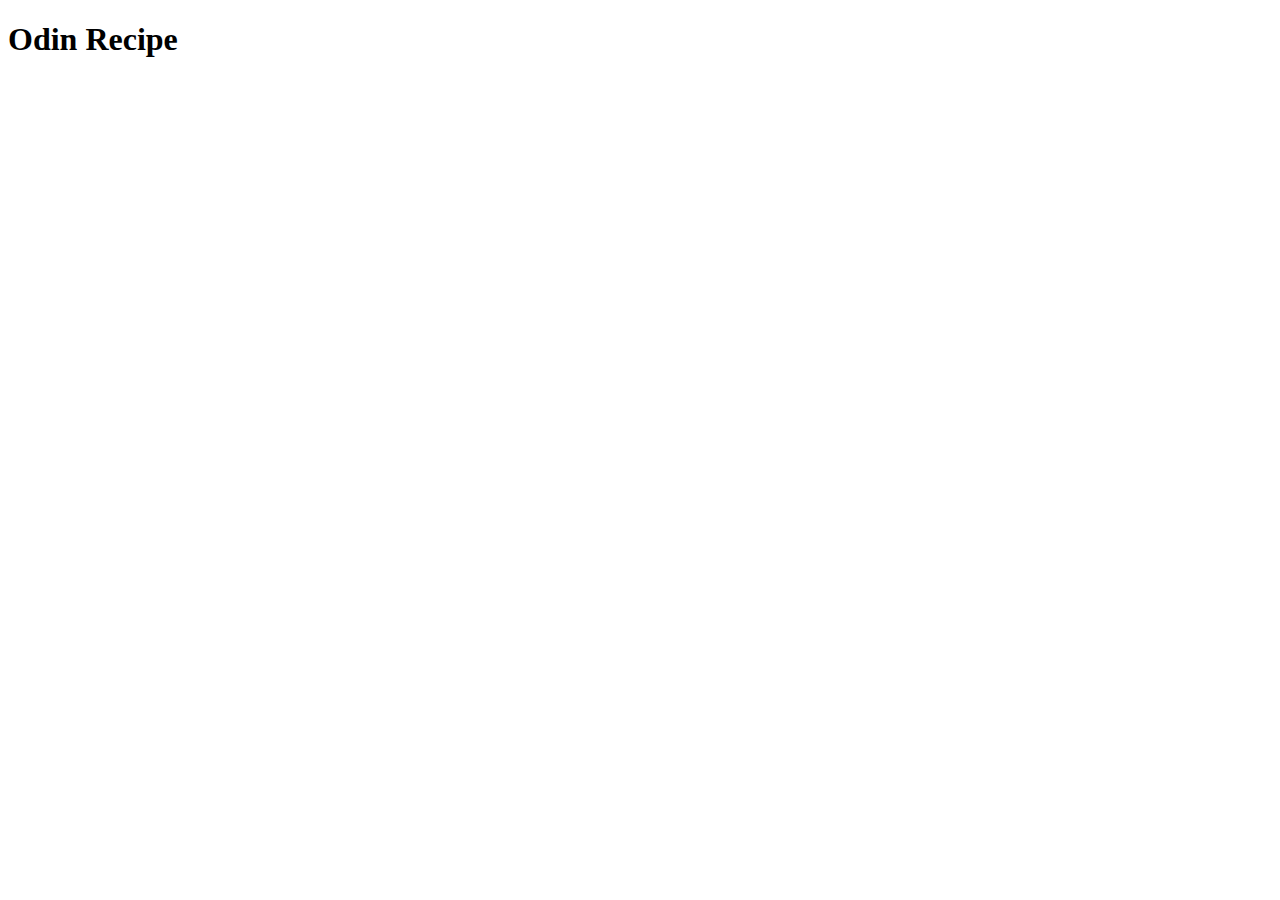
==== index.html @ fa669570 "Added index.html file" ====
<!DOCTYPE html>
<html lang="en">
<head>
    <meta charset="UTF-8">
    <meta http-equiv="X-UA-Compatible" content="IE=edge">
    <meta name="viewport" content="width=device-width, initial-scale=1.0">
    <title>Web Recipe</title>
</head>
<body>
   <h1>Odin Recipe</h1> 
</body>
</html>
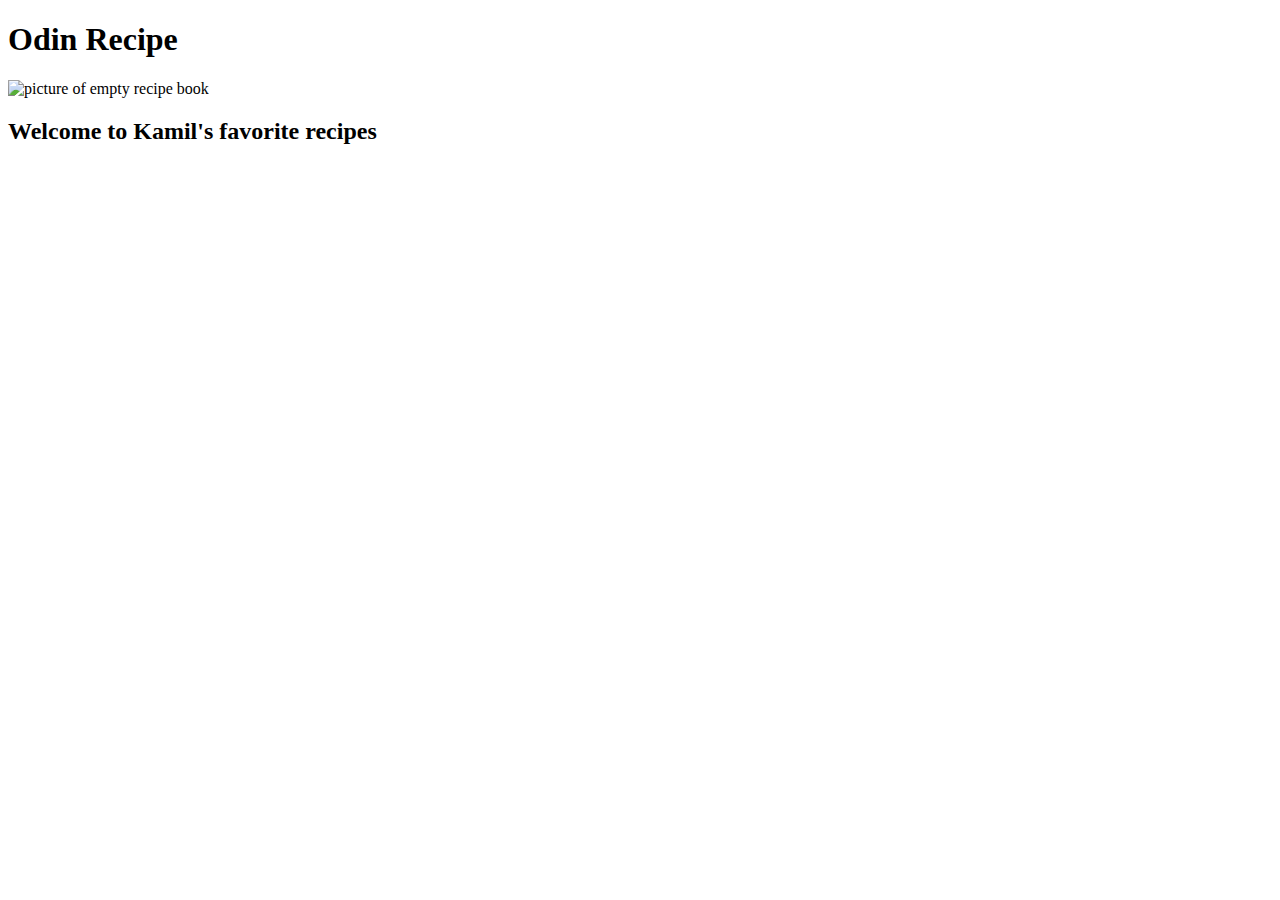
==== commit e8f3a255: "Add picture and main elemnt on index and added new folder" ====
--- a/index.html
+++ b/index.html
@@ -7,6 +7,12 @@
     <title>Web Recipe</title>
 </head>
 <body>
-   <h1>Odin Recipe</h1> 
+    <header>
+        <h1>Odin Recipe</h1> 
+        <img src="https://st2.depositphotos.com/1177973/8193/i/950/depositphotos_81935296-stock-photo-open-recipe-book.jpg" alt="picture of empty recipe book">
+    </header>
+   <main>
+    <h2>Welcome to Kamil's favorite recipes</h2>
+   </main>
 </body>
 </html>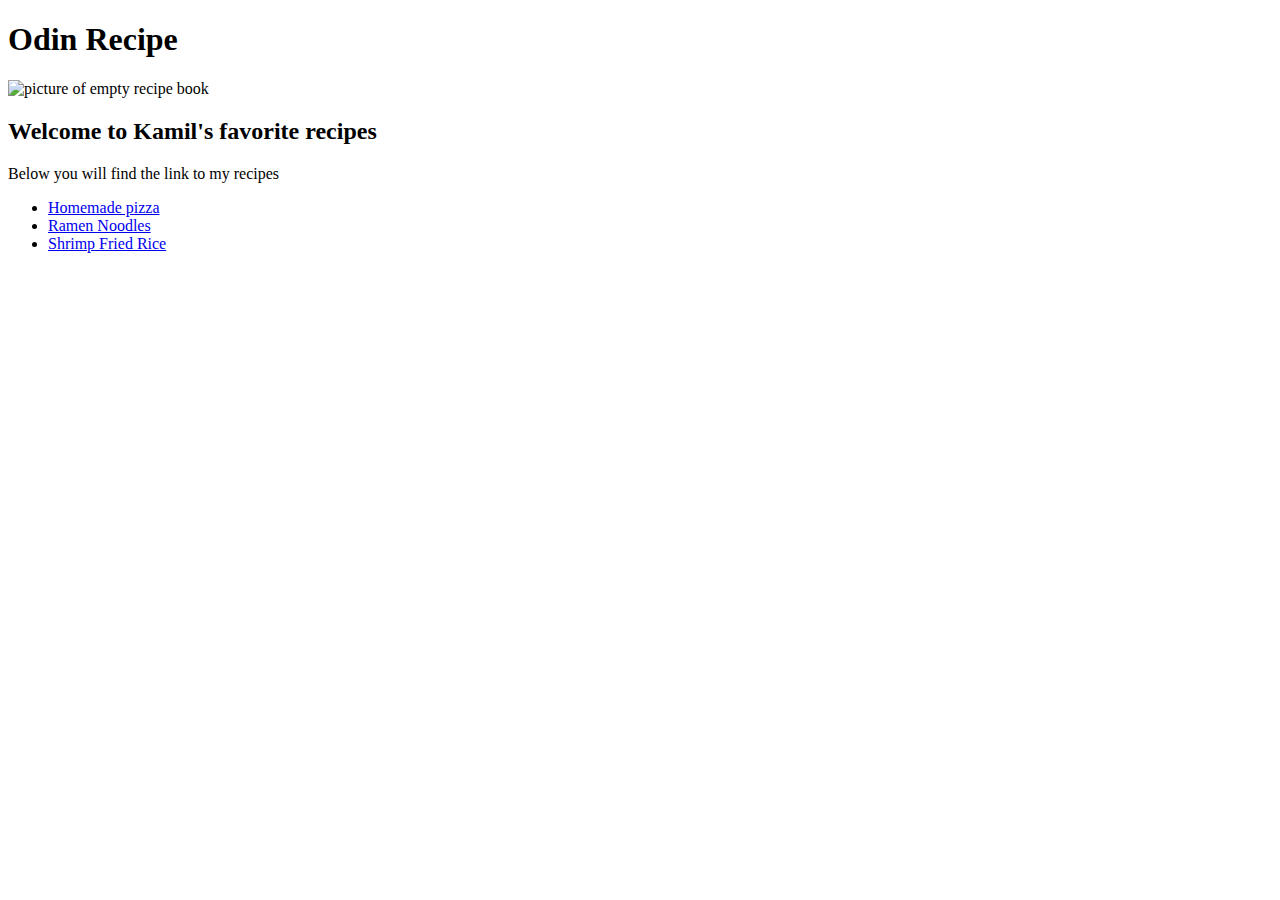
==== commit 04e721b3: "Update index and added ramen and shrimp" ====
--- a/index.html
+++ b/index.html
@@ -13,6 +13,12 @@
     </header>
    <main>
     <h2>Welcome to Kamil's favorite recipes</h2>
+    <p>Below you will find the link to my recipes</p>
+    <ul>
+        <li><a href="./recipes/pizza.html">Homemade pizza</a></li>
+        <li><a href="./recipes/ramen.html">Ramen Noodles</a></li>
+        <li><a href="./recipes/shrimp-fried-rice.html">Shrimp Fried Rice</a></li>
+    </ul>
    </main>
 </body>
 </html>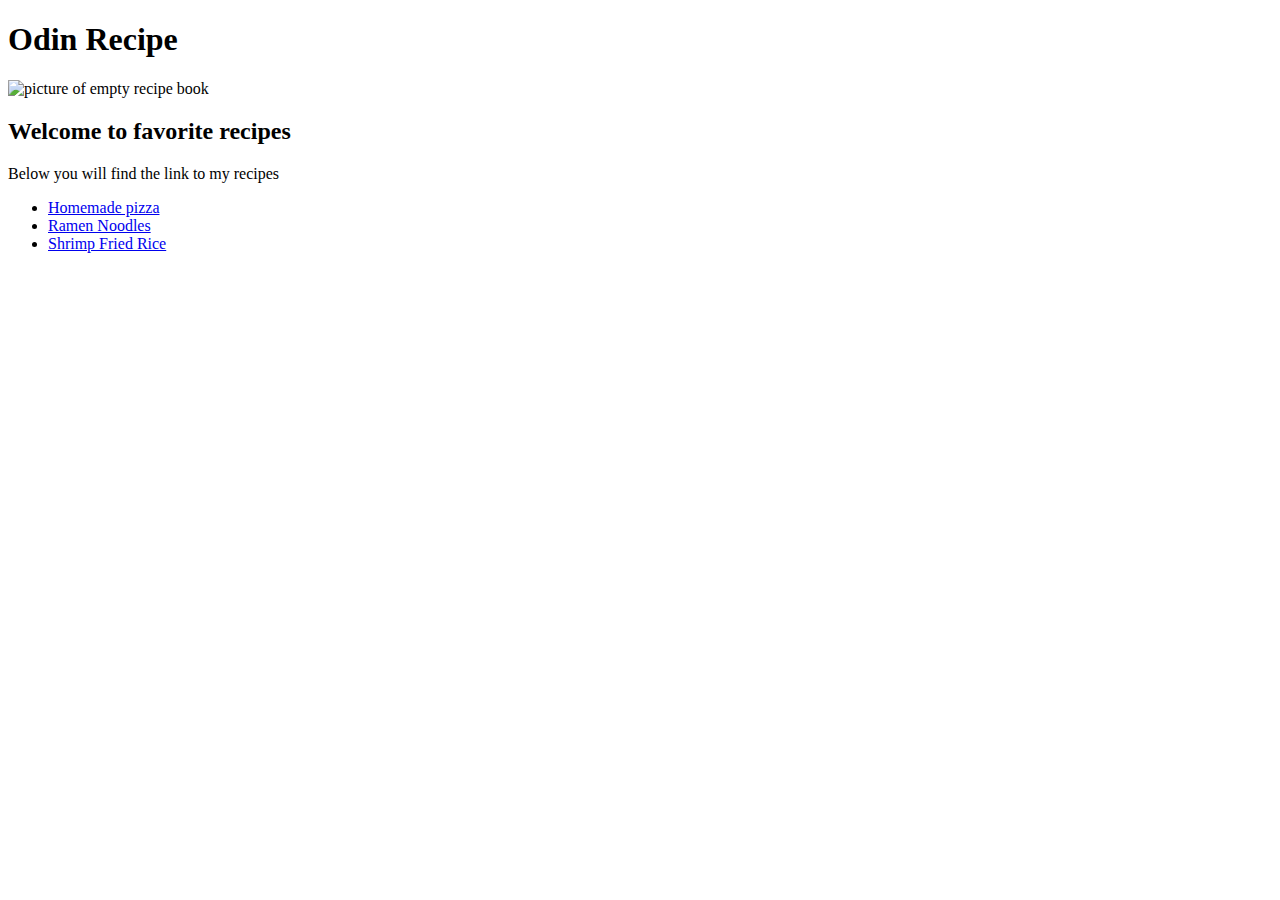
==== commit b6f12708: "Added a template foreach recipe books" ====
--- a/index.html
+++ b/index.html
@@ -12,7 +12,7 @@
         <img src="https://st2.depositphotos.com/1177973/8193/i/950/depositphotos_81935296-stock-photo-open-recipe-book.jpg" alt="picture of empty recipe book">
     </header>
    <main>
-    <h2>Welcome to Kamil's favorite recipes</h2>
+    <h2>Welcome to favorite recipes</h2>
     <p>Below you will find the link to my recipes</p>
     <ul>
         <li><a href="./recipes/pizza.html">Homemade pizza</a></li>
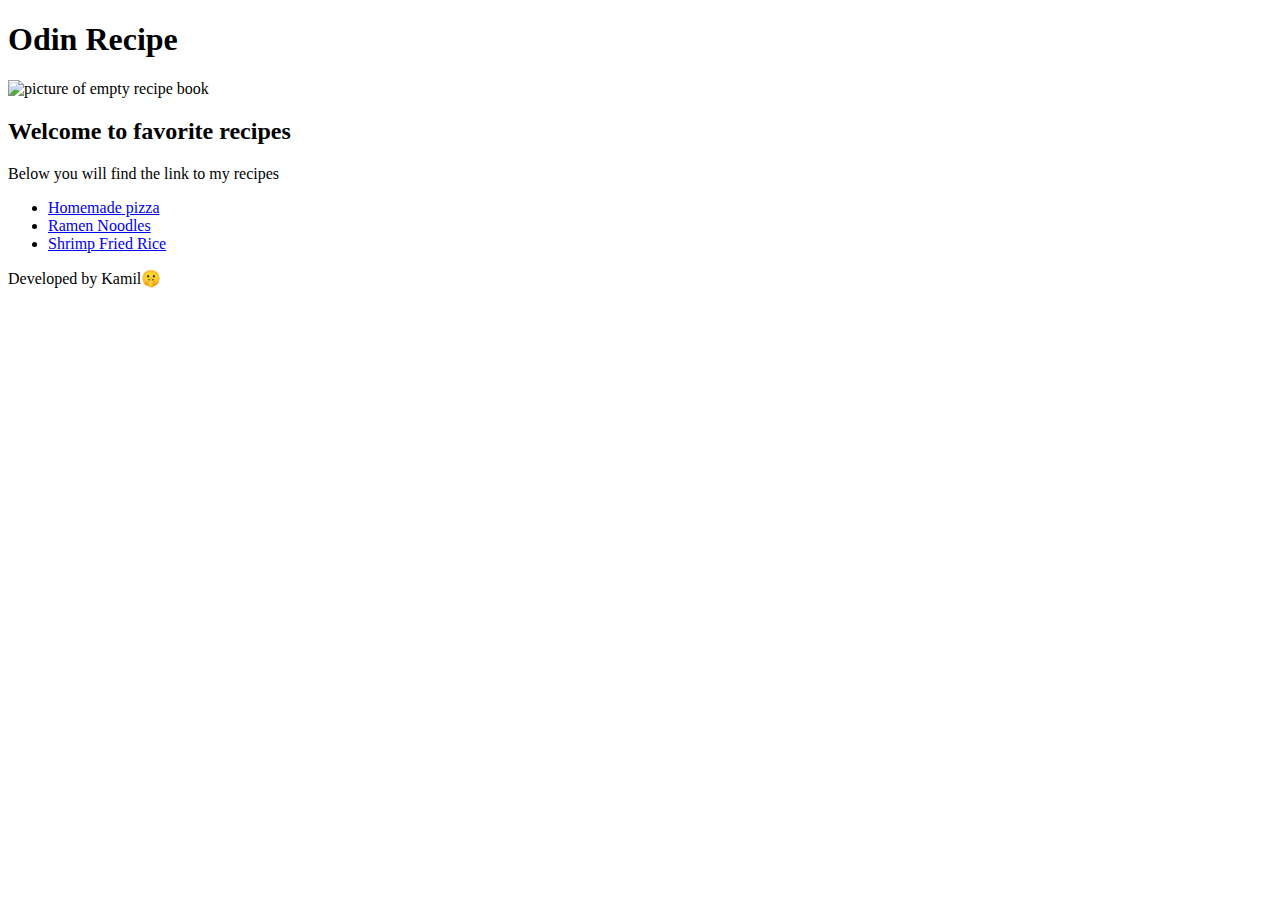
==== commit 7ffcc8ba: "Finished pizza reciepe and added css file" ====
--- a/index.html
+++ b/index.html
@@ -4,6 +4,7 @@
     <meta charset="UTF-8">
     <meta http-equiv="X-UA-Compatible" content="IE=edge">
     <meta name="viewport" content="width=device-width, initial-scale=1.0">
+    <link rel="stylesheet" href="style.css">
     <title>Web Recipe</title>
 </head>
 <body>
@@ -20,5 +21,9 @@
         <li><a href="./recipes/shrimp-fried-rice.html">Shrimp Fried Rice</a></li>
     </ul>
    </main>
+
+   <footer>
+    <p>Developed by Kamil&#129323</p>
+   </footer>
 </body>
 </html>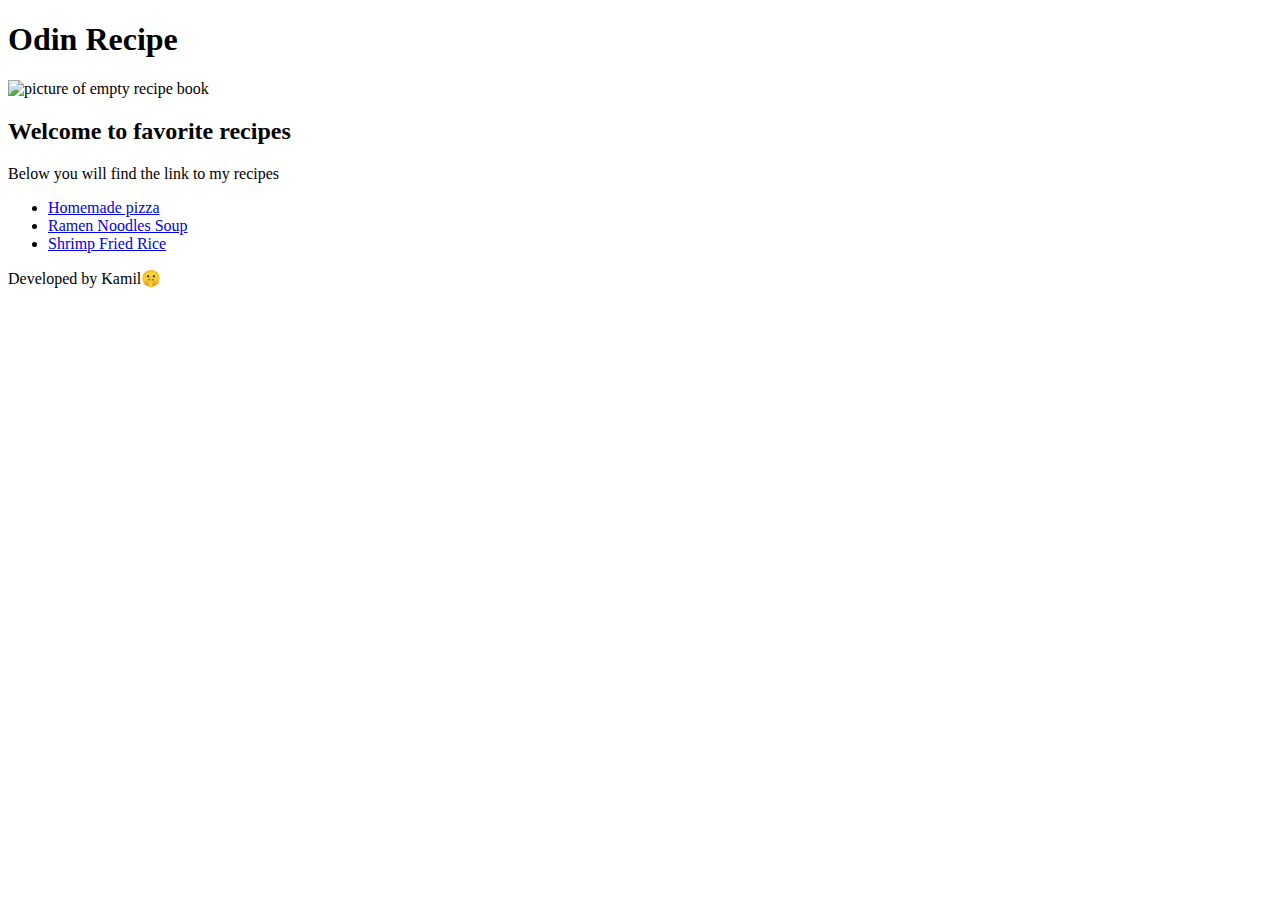
==== commit eadd29b1: "created the full recipie for ramen noodles soup and updated the name on index" ====
--- a/index.html
+++ b/index.html
@@ -17,7 +17,7 @@
     <p>Below you will find the link to my recipes</p>
     <ul>
         <li><a href="./recipes/pizza.html">Homemade pizza</a></li>
-        <li><a href="./recipes/ramen.html">Ramen Noodles</a></li>
+        <li><a href="./recipes/ramen.html">Ramen Noodles Soup</a></li>
         <li><a href="./recipes/shrimp-fried-rice.html">Shrimp Fried Rice</a></li>
     </ul>
    </main>
--- a/style.css
+++ b/style.css
@@ -0,0 +1,6 @@
+img {
+    height: auto;
+    width: 500px;
+    object-fit: contain;
+}
+
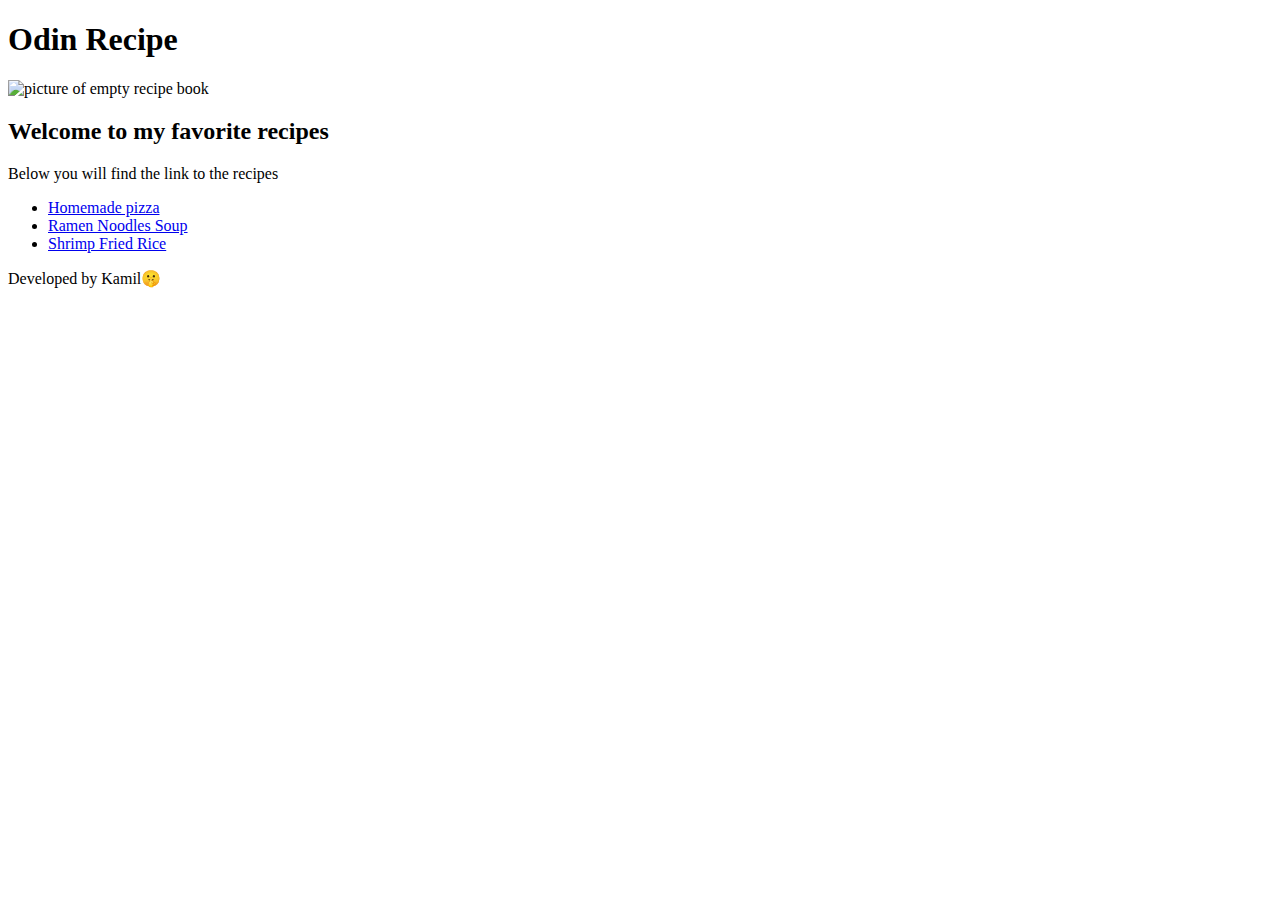
==== commit a6d759e0: "finished shrimp recipe and changed phrasing in index" ====
--- a/index.html
+++ b/index.html
@@ -13,8 +13,8 @@
         <img src="https://st2.depositphotos.com/1177973/8193/i/950/depositphotos_81935296-stock-photo-open-recipe-book.jpg" alt="picture of empty recipe book">
     </header>
    <main>
-    <h2>Welcome to favorite recipes</h2>
-    <p>Below you will find the link to my recipes</p>
+    <h2>Welcome to my favorite recipes</h2>
+    <p>Below you will find the link to the recipes</p>
     <ul>
         <li><a href="./recipes/pizza.html">Homemade pizza</a></li>
         <li><a href="./recipes/ramen.html">Ramen Noodles Soup</a></li>
